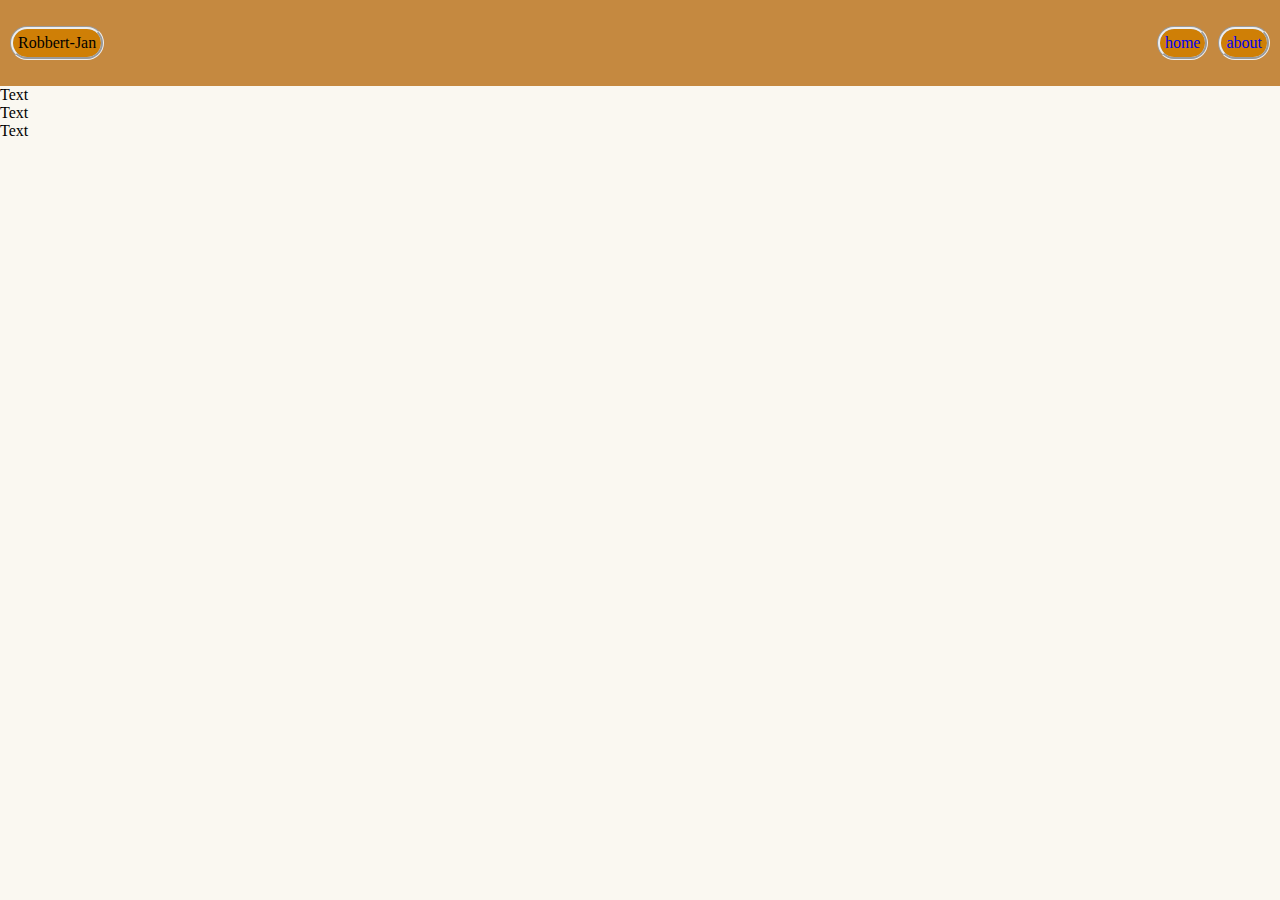
==== about.html @ a475ab37 "git test" ====
<!DOCTYPE html>
<html lan="en">
<head>
<meta charset="UTF-8">
<link rel="stylesheet" href="style.css">
</head>
	<body>
		<div class="header">
			<ul class="headerlist">
				<li>Robbert-Jan</li>
				<li class="rightlist"><a href=".\htmljava.html">home</a></li>
				<li><a href=".\about.html">about</a></li>
			</ul>
		</div>
	<div class="bigBox">
	<div class="box1">Text</div>
	<div class="box2">Text</div>
	<div class="box3">Text</div>
	</div>
</div>


</body>


</html>
---- style.css ----
html{
background-color: #FAF8F1;
}


body{
	display:flex;
	flex-direction:column;
	margin:0px;
	
}

.header{
	background-color:#c58940;
	margin: 0%;
	padding: 10px;
}
.headerlist{
	display:flex;
	list-style: none;
	padding:0px;
	
	
	
}

.rightlist{
	margin-left: auto;
	margin-right: 10px;
}

.practicebox{
	display:flex;
	align-items: center;
	flex-direction: column;
	align-content: center;

}

.leftBox{
	border: solid black 2px;
	width:33%;
	height:100%;
	border-radius: 4px ;
}

button{
	width:33%;
	height:100%;
	flex:1 0 auto;
    color: white;
    text-align: center;
    background-color : #E5BA73;  
    border-radius: 4px;
}
button:hover {
    color: white;
    background-color: #FAEAB1;
	
}
	


	


.rightbox{
	width:33%;
	height:100%;
	flex:1 0 auto;
	border:2px solid black;
	border-radius: 4px;
}
	
	
#righttbox{
	background-color: green;
}
	


	
h1{
	
	padding: 15px;
	background-color:#E5BA73;
	border-radius: 5px;
}

p {
display:flex;
flex: auto;
padding:5px;
flex:1 1 0;
}

.javabox{
	width:350px;
	height:150px;
	background-color:#FAF8F9;
	display:flex;
	align-items:center;
	flex:1 0 auto;
	
}

li{
	border-radius: 100px;
	border-style:groove;
	padding:5px;
	margin-top: 0px;
	background-color: rgb(207, 127, 6);
}


a{
	text-decoration: none;
}

li:hover{
	background-color: rgb(207, 6, 90);

}
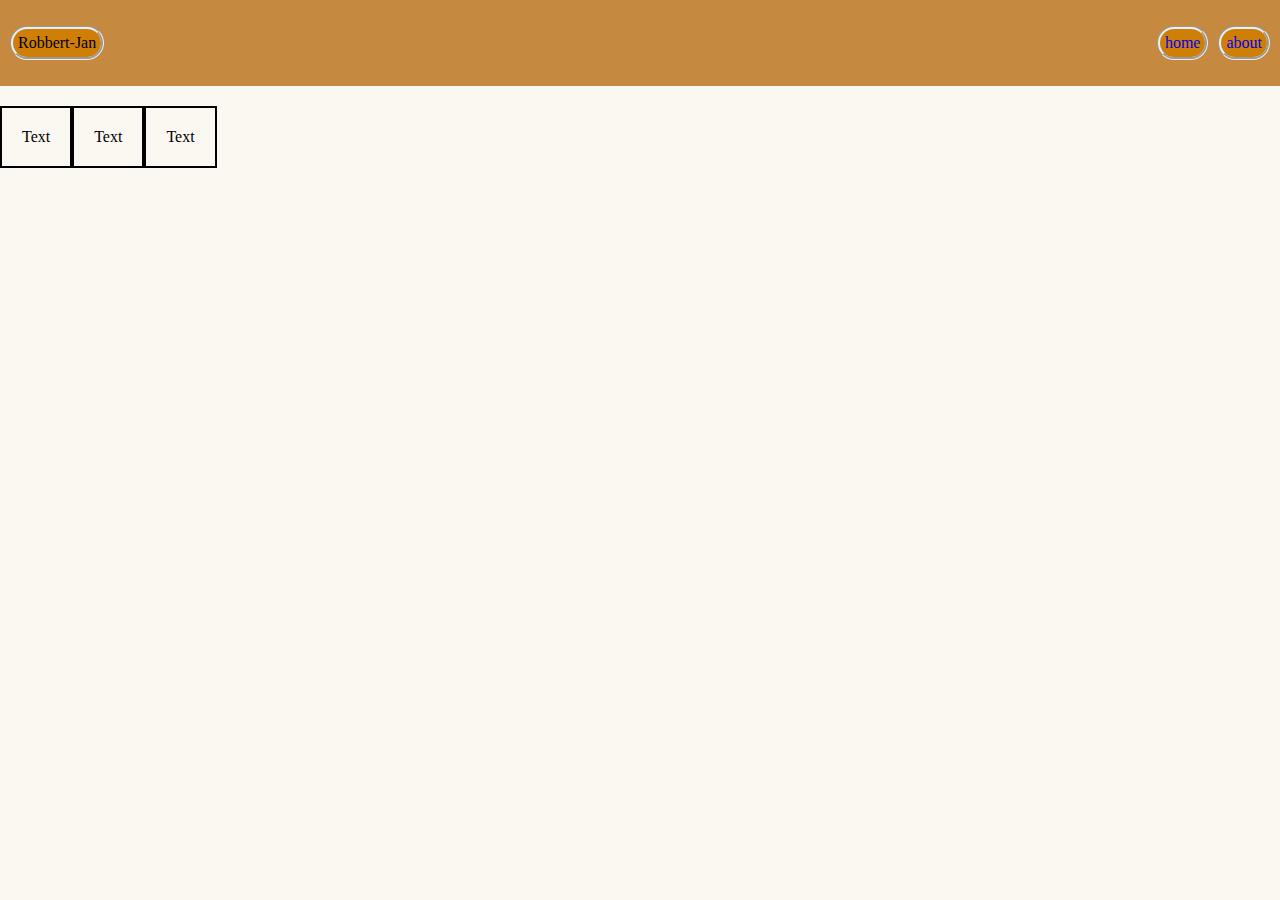
==== commit 62e54908: "changed htmljava to index.html" ====
--- a/about.html
+++ b/about.html
@@ -9,7 +9,7 @@
 		<div class="header">
 			<ul class="headerlist">
 				<li>Robbert-Jan</li>
-				<li class="rightlist"><a href=".\htmljava.html">home</a></li>
+				<li class="rightlist"><a href=".\index.html">home</a></li>
 				<li><a href=".\about.html">about</a></li>
 			</ul>
 		</div>
--- a/style.css
+++ b/style.css
@@ -39,19 +39,42 @@
 
 .leftBox{
 	border: solid black 2px;
-	width:33%;
-	height:100%;
 	border-radius: 4px ;
+	padding:5px;
+	height: 100%;
+	display: flex;
+	flex: 1 1 0px;
+	width:20px;
+}
+
+
+.arrowBox{
+	display:flex;
+	height: 100%;
+	flex: 1 1 0px;
+	width:20%;
+}
+
+.buttonDiv{
+	height: 100%;
+	display:flex;
+	flex: 1 1 0px;
+	padding:5px;
+	border-radius: 4px;
+	border:solid black 2px;
+	background-color:#E5BA73;
+	width:20%;
+	
+
 }
 
 button{
-	width:33%;
-	height:100%;
-	flex:1 0 auto;
     color: white;
     text-align: center;
     background-color : #E5BA73;  
-    border-radius: 4px;
+	flex: 1 1 0px;
+	
+	
 }
 button:hover {
     color: white;
@@ -59,22 +82,25 @@
 	
 }
 	
-
-
-	
-
-
 .rightbox{
-	width:33%;
 	height:100%;
-	flex:1 0 auto;
 	border:2px solid black;
 	border-radius: 4px;
+	text-align: center;
+	justify-content: center;
+	padding:5px;
+	display:flex;
+	flex: 1 1 0px;
+	width:20%;
 }
 	
 	
 #righttbox{
 	background-color: green;
+}
+
+#Infobox{
+	margin: 0;
 }
 	
 
@@ -87,22 +113,19 @@
 	border-radius: 5px;
 }
 
-p {
-display:flex;
-flex: auto;
-padding:5px;
-flex:1 1 0;
-}
+
 
 .javabox{
-	width:350px;
-	height:150px;
+
 	background-color:#FAF8F9;
 	display:flex;
 	align-items:center;
-	flex:1 0 auto;
-	
+	flex:auto;	
+	height: 250px;
+	max-width: 1300px;
+
 }
+
 
 li{
 	border-radius: 100px;
@@ -120,4 +143,19 @@
 li:hover{
 	background-color: rgb(207, 6, 90);
 
+}
+
+
+.bigBox{
+	display:flex;
+	margin-top: 20px;
+	flex-grow: 1;
+
+
+}
+
+.box1, .box2, .box3{
+	border: 2px solid black;
+	padding:20px;
+	
 }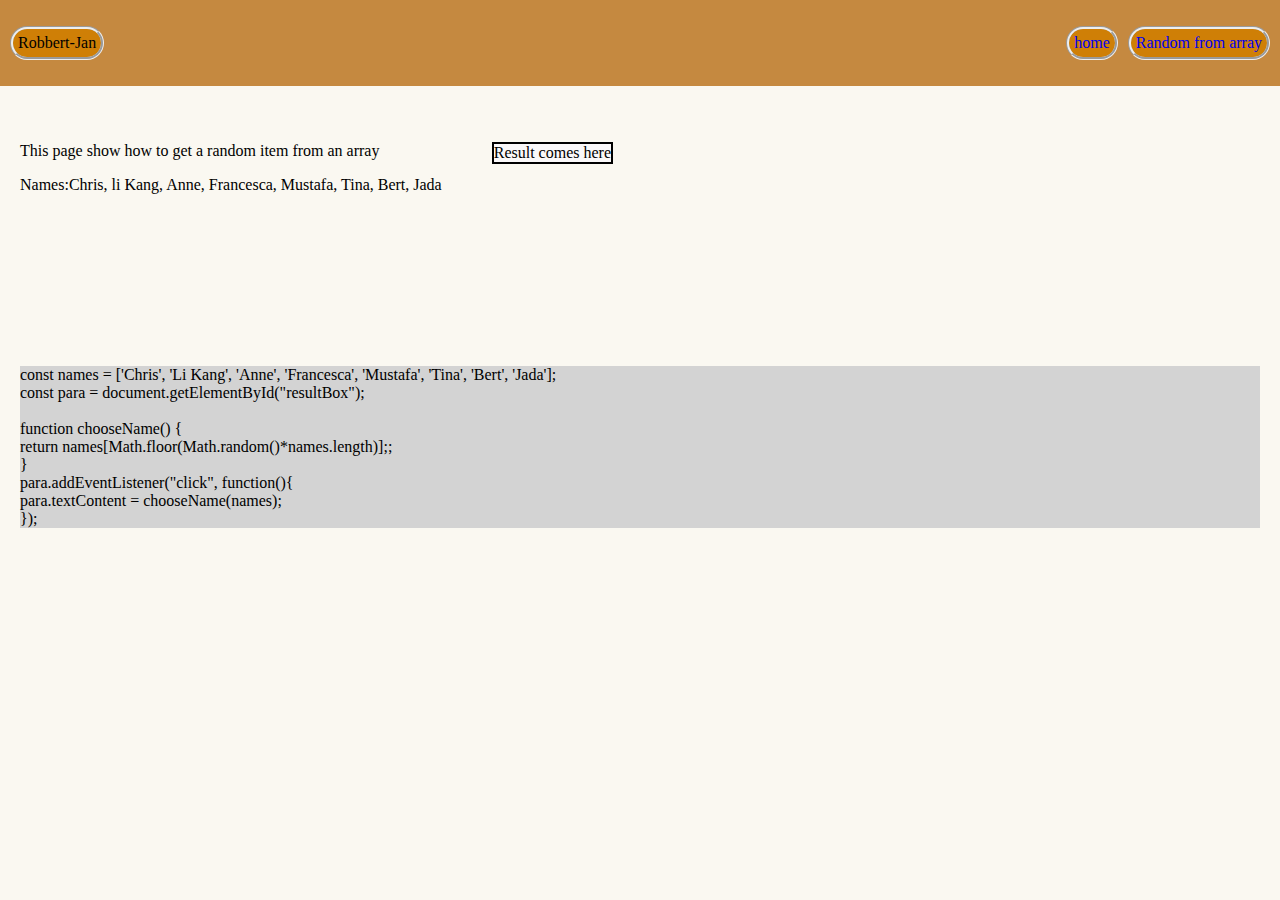
==== commit c6eaf3a4: "added array and code" ====
--- a/about.html
+++ b/about.html
@@ -5,23 +5,61 @@
 <meta charset="UTF-8">
 <link rel="stylesheet" href="style.css">
 </head>
-	<body>
+<body>
 		<div class="header">
 			<ul class="headerlist">
 				<li>Robbert-Jan</li>
 				<li class="rightlist"><a href=".\index.html">home</a></li>
-				<li><a href=".\about.html">about</a></li>
+				<li><a href=".\about.html">Random from array</a></li>
 			</ul>
 		</div>
 	<div class="bigBox">
-	<div class="box1">Text</div>
-	<div class="box2">Text</div>
-	<div class="box3">Text</div>
+		<div>
+			<p>This page show how to get a random item from an array</p>
+			<p>Names:Chris, li Kang, Anne, Francesca, Mustafa, Tina, Bert, Jada</p>
+		</div>
+
+		<div>
+			<p id="resultBox">Result comes here</p>
+		</div>
 	</div>
-</div>
+
+	<p class="codeBox">
+	const names = ['Chris', 'Li Kang', 'Anne', 'Francesca', 'Mustafa', 'Tina', 'Bert', 'Jada'];
+		<br>
+	const para = document.getElementById("resultBox");
+		<br>
+		<br>
+	function chooseName() {
+		<br>
+	return names[Math.floor(Math.random()*names.length)];;
+		<br>
+	}
+		<br>
+	para.addEventListener("click", function(){
+		<br>
+	para.textContent = chooseName(names);
+		<br>
+	});
+		<br>
+	</p>
+
+</body>
+<script>
+const names = ['Chris', 'Li Kang', 'Anne', 'Francesca', 'Mustafa', 'Tina', 'Bert', 'Jada'];
+const para = document.getElementById("resultBox");
+
+function chooseName() {
+return names[Math.floor(Math.random()*names.length)];;
+}
+
+para.addEventListener("click", function(){
+	para.textContent = chooseName(names);
+});
 
 
-</body>
+// Don't edit the code below here!
+</script>
 
 
 </html>
--- a/style.css
+++ b/style.css
@@ -7,6 +7,7 @@
 	display:flex;
 	flex-direction:column;
 	margin:0px;
+
 	
 }
 
@@ -43,22 +44,26 @@
 	padding:5px;
 	height: 100%;
 	display: flex;
-	flex: 1 1 0px;
+	flex: 1 0 0px;
 	width:20px;
 }
 
+#numberInput {
+	background-color: transparent;
+	border:none;
+}
 
 .arrowBox{
 	display:flex;
 	height: 100%;
-	flex: 1 1 0px;
 	width:20%;
+	flex:1 2 0px;
 }
 
 .buttonDiv{
 	height: 100%;
 	display:flex;
-	flex: 1 1 0px;
+	flex: 1 0 0px;
 	padding:5px;
 	border-radius: 4px;
 	border:solid black 2px;
@@ -71,8 +76,11 @@
 button{
     color: white;
     text-align: center;
-    background-color : #E5BA73;  
-	flex: 1 1 0px;
+    background-color : #E5BA73;
+	border-radius: 4px;
+
+	flex: 1 0 0px;
+	border:none;
 	
 	
 }
@@ -90,7 +98,7 @@
 	justify-content: center;
 	padding:5px;
 	display:flex;
-	flex: 1 1 0px;
+	flex: 1 0 0px;
 	width:20%;
 }
 	
@@ -149,13 +157,21 @@
 .bigBox{
 	display:flex;
 	margin-top: 20px;
-	flex-grow: 1;
+	height: 200px;
+	padding: 20px;
+	gap: 50px;
+	
+}
+
+#resultBox{
+	border:2px solid black;
+	background-color: #FAF8F9;
+	
+}
 
 
-}
-
-.box1, .box2, .box3{
-	border: 2px solid black;
-	padding:20px;
+.codeBox{
+	margin:20px;
+	background-color: lightgray;
 	
 }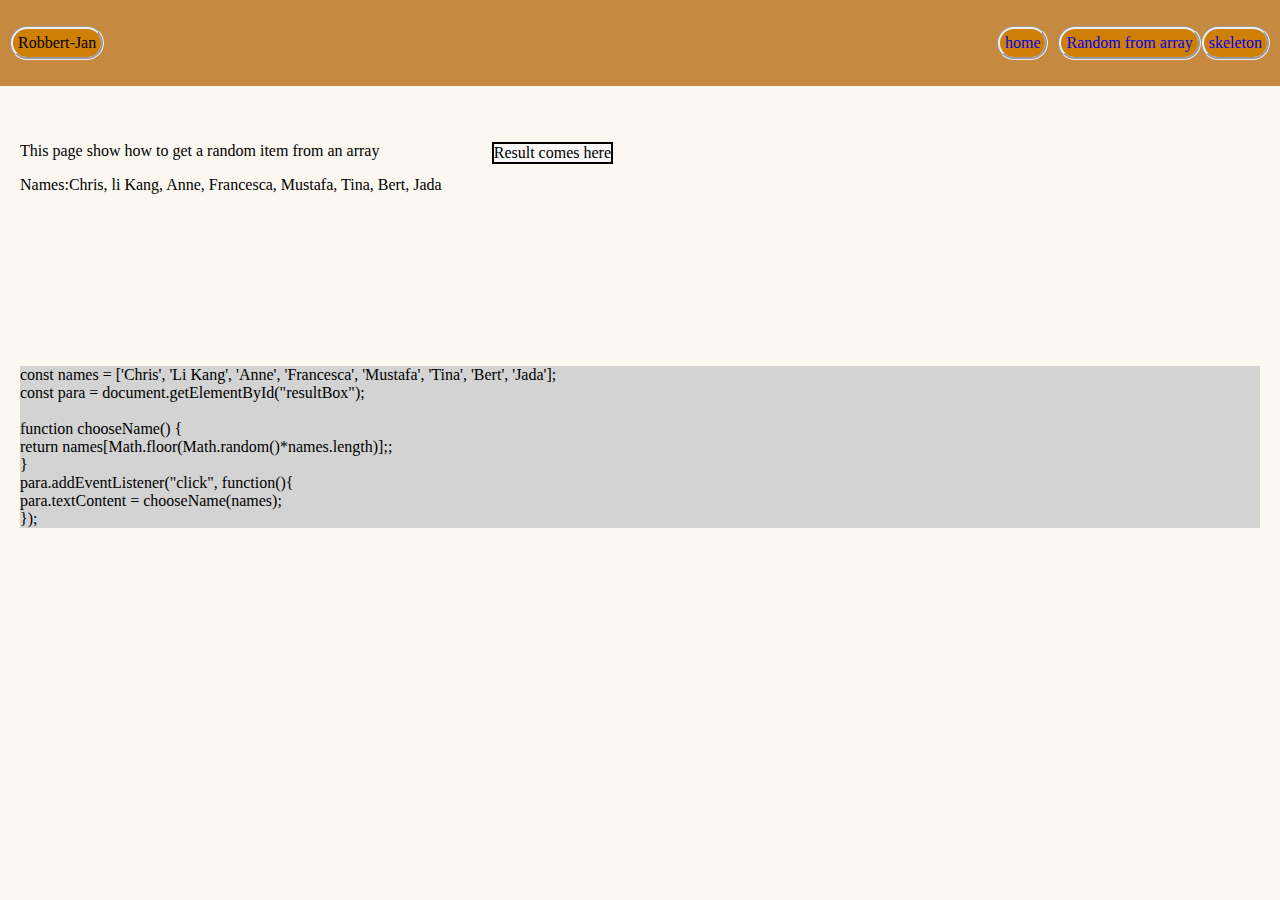
==== commit 64231b61: "added js function tests" ====
--- a/about.html
+++ b/about.html
@@ -11,6 +11,7 @@
 				<li>Robbert-Jan</li>
 				<li class="rightlist"><a href=".\index.html">home</a></li>
 				<li><a href=".\about.html">Random from array</a></li>
+				<li><a href=".\skeleton.html">skeleton</a></li>
 			</ul>
 		</div>
 	<div class="bigBox">
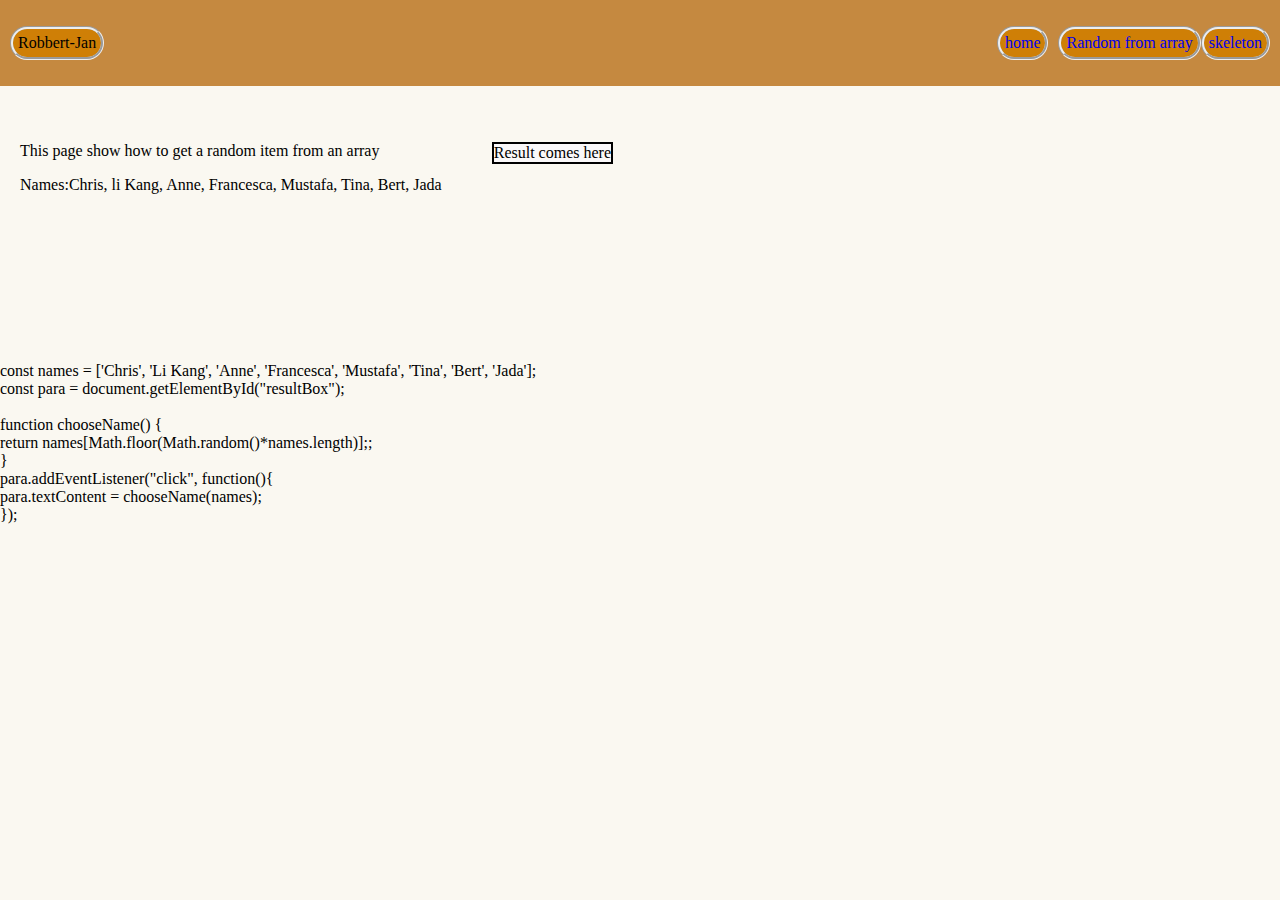
==== commit 172e9584: "added skeleton buton" ====
--- a/about.html
+++ b/about.html
@@ -25,7 +25,7 @@
 		</div>
 	</div>
 
-	<p class="codeBox">
+	<p class="codebox">
 	const names = ['Chris', 'Li Kang', 'Anne', 'Francesca', 'Mustafa', 'Tina', 'Bert', 'Jada'];
 		<br>
 	const para = document.getElementById("resultBox");
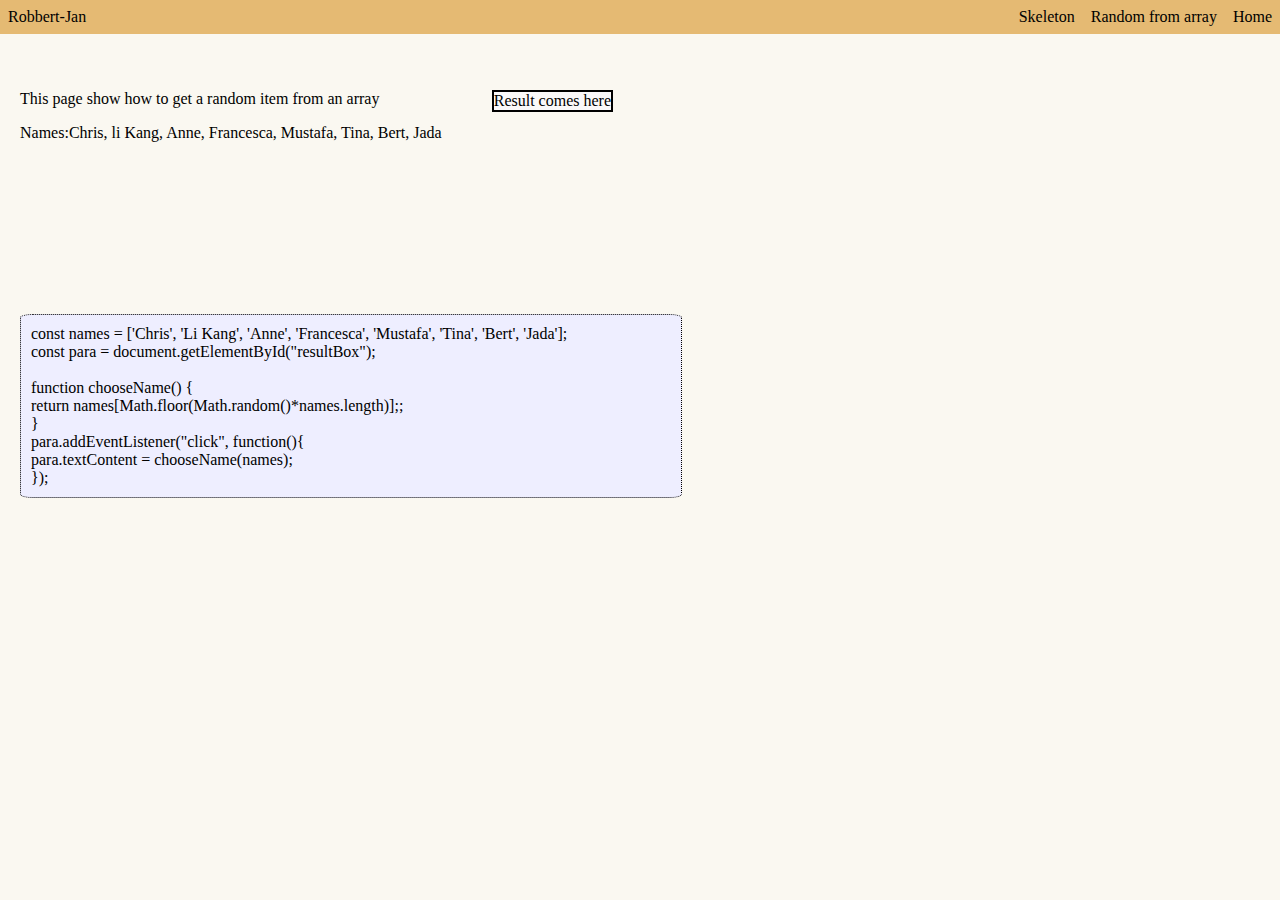
==== commit 3479b922: "So much problems" ====
--- a/about.html
+++ b/about.html
@@ -6,14 +6,12 @@
 <link rel="stylesheet" href="style.css">
 </head>
 <body>
-		<div class="header">
-			<ul class="headerlist">
-				<li>Robbert-Jan</li>
-				<li class="rightlist"><a href=".\index.html">home</a></li>
-				<li><a href=".\about.html">Random from array</a></li>
-				<li><a href=".\skeleton.html">skeleton</a></li>
-			</ul>
-		</div>
+	<ul class="headerList">
+		<li style="padding:8px;">Robbert-Jan</li>
+		<li class="rightlist"><a href=".\index.html">Home</a></li>
+		<li class="rightlist"><a href=".\about.html">Random from array</a></li>
+		<li class="rightlist"><a href=".\skeleton.html">Skeleton</a></li>
+	</ul>
 	<div class="bigBox">
 		<div>
 			<p>This page show how to get a random item from an array</p>
--- a/style.css
+++ b/style.css
@@ -11,24 +11,37 @@
 	
 }
 
-.header{
-	background-color:#c58940;
-	margin: 0%;
-	padding: 10px;
-}
-.headerlist{
-	display:flex;
+
+ul{
 	list-style: none;
-	padding:0px;
-	
-	
+	margin: 0;
+	padding: 0;
+	background-color: #E5BA73;
+	height: auto;
 	
 }
 
+li{
+	float:left;
+}
+
+li a {
+	display:block;
+	text-decoration: none;
+	color:black;
+	padding:8px;
+	
+}
+
+li a:hover{
+	background-color: antiquewhite;
+	box-shadow: 0px -2px  black inset;
+}
+
 .rightlist{
-	margin-left: auto;
-	margin-right: 10px;
+	float: right;
 }
+
 
 .practicebox{
 	display:flex;
@@ -134,26 +147,6 @@
 
 }
 
-
-li{
-	border-radius: 100px;
-	border-style:groove;
-	padding:5px;
-	margin-top: 0px;
-	background-color: rgb(207, 127, 6);
-}
-
-
-a{
-	text-decoration: none;
-}
-
-li:hover{
-	background-color: rgb(207, 6, 90);
-
-}
-
-
 .bigBox{
 	display:flex;
 	margin-top: 20px;
@@ -169,9 +162,38 @@
 	
 }
 
+.codeboxes{
+	display:flex;
 
-.codeBox{
-	margin:20px;
-	background-color: lightgray;
-	
-}+}
+
+.codebox{
+	/* Below are styles for the codebox (not the code itself) */
+	border:1px dotted black;
+	border-radius: 2%;
+	background-color:#EEEEFF;
+	width:50%;
+	overflow:auto;    
+	padding:10px;
+	margin: 20px;
+}
+.codebox code {
+	/* Styles in here affect the text of the codebox */
+	font-size:0.9em;
+	/* You could also put all sorts of styling here, like different font, color, underline, etc. for the code. */
+}
+
+
+.arrow {
+	width: 0.5em;
+	height: 0.5em;
+	display: inline-block;
+	vertical-align: middle;
+	border-left: 0.15em solid currentColor;
+	border-bottom: 0.15em solid currentColor;
+	transform: rotate(-45deg);
+	margin-left: 0.38em;
+	margin-top: -0.25em;
+	transition: transform 100ms ease-in-out;
+}
+
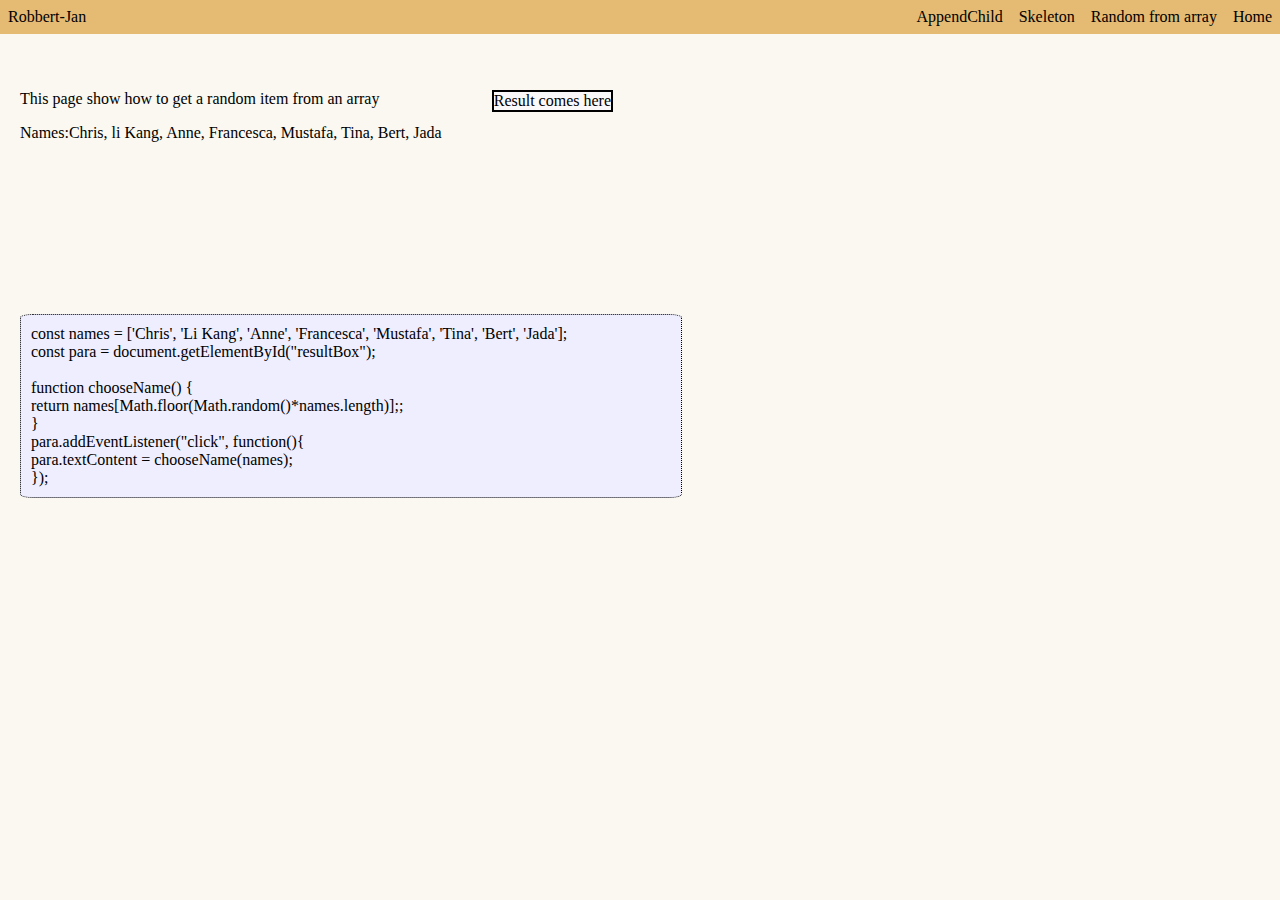
==== commit 36cd096f: "added appendchild" ====
--- a/about.html
+++ b/about.html
@@ -11,6 +11,7 @@
 		<li class="rightlist"><a href=".\index.html">Home</a></li>
 		<li class="rightlist"><a href=".\about.html">Random from array</a></li>
 		<li class="rightlist"><a href=".\skeleton.html">Skeleton</a></li>
+		<li class="rightlist"><a href=".\appendchild.html">AppendChild</a></li>
 	</ul>
 	<div class="bigBox">
 		<div>
--- a/style.css
+++ b/style.css
@@ -197,3 +197,38 @@
 	transition: transform 100ms ease-in-out;
 }
 
+#buttonDiv-1	{
+	display:flex;
+	
+	margin-top: 16px;
+	justify-content: center;
+	flex: 0 0 auto;
+	
+}
+
+#button-1 {
+	color: black;
+	background-color: lightgoldenrodyellow;
+	border:1px solid blue;
+	display:flex;
+	max-width: 50%;
+	padding:16px;
+	justify-content: center;
+	
+}
+
+#button-1:hover {
+	color: black;
+	background-color: rgba(224, 224, 77, 0.664);
+	border:2px solid blue;
+	transform: scale(1.2);
+	
+	
+	
+}
+
+#container{
+	justify-content: center;
+	display:flex;
+	
+}